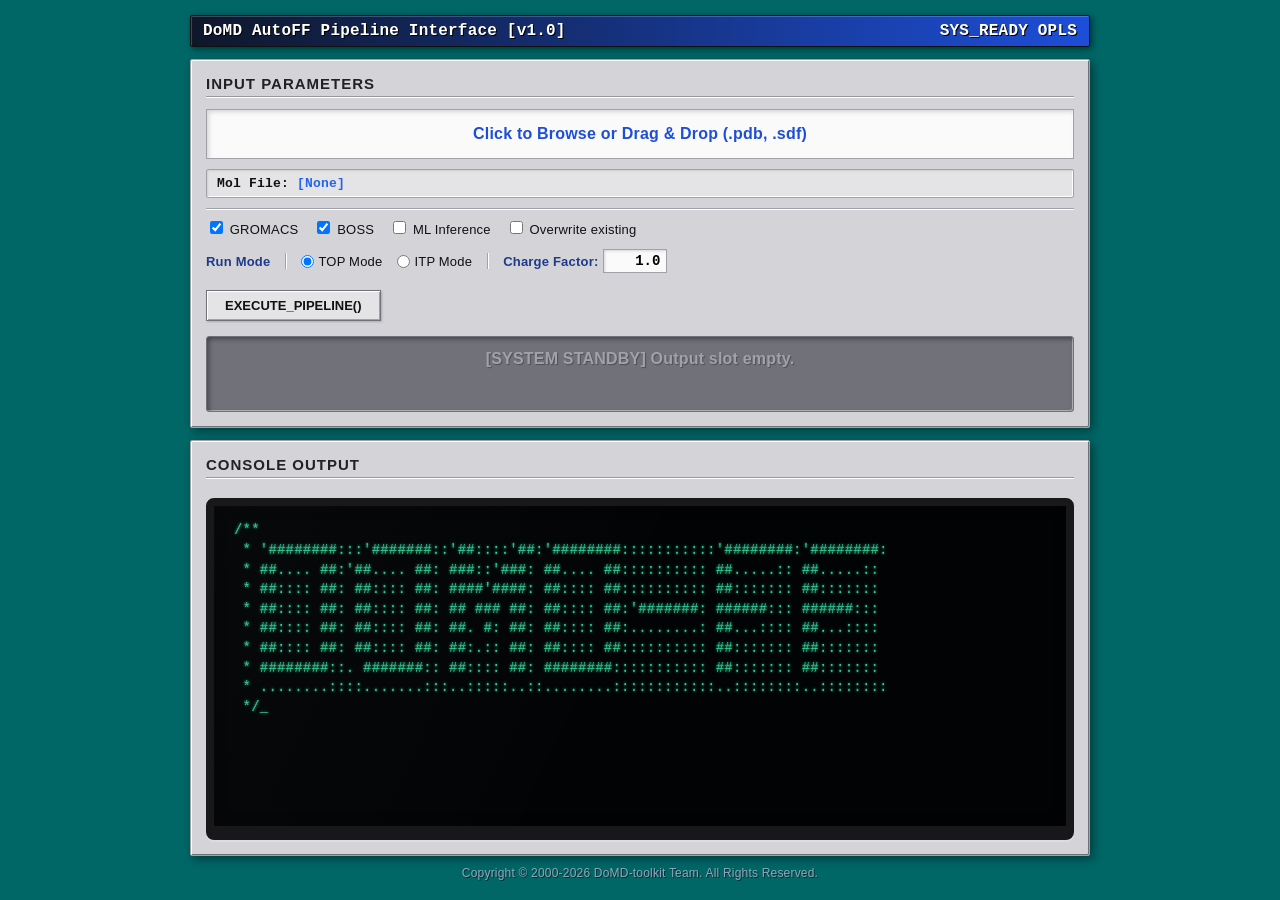
==== templates/index.html @ c4b103a0 "new ui, sgi style" ====
<!DOCTYPE html>
<html lang="en">
<head>
    <meta charset="UTF-8">
    <title>DoMD AutoFF Pipeline v1.0</title>
    <link rel="icon" href="/static/images/favicon.ico" type="image/x-icon">
    <link rel="shortcut icon" href="/static/images/favicon.ico" type="image/x-icon">
    <link rel="stylesheet" href="/static/css/style.css">
</head>
<body>

<div class="main-wrapper">
    <div class="top-bar">
        <span>DoMD AutoFF Pipeline Interface [v1.0]</span>
        <span>SYS_READY OPLS</span>
    </div>

    <div class="window">
        <h2>Input Parameters</h2>
        <div id="dropzone">Click to Browse or Drag & Drop (.pdb, .sdf)</div>
        <input accept=".pdb,.sdf" id="fileInput" multiple type="file">

        <div class="form-group file-status">
            <div>Mol File: <span id="molDisplay" style="color:#2563eb;">[None]</span></div>
        </div>

        <hr style="border: 0; border-top: 1px solid #a1a1aa; border-bottom: 1px solid #ffffff; margin: 8px 0;">

        <div class="form-group" style="display: flex; gap: 15px; flex-wrap: wrap;">
            <span><input checked id="useGMX" type="checkbox"> <label for="useGMX">GROMACS</label></span>
            <span><input checked id="useBOSS" type="checkbox"> <label for="useBOSS">BOSS</label></span>
            <span><input id="useML" type="checkbox"> <label for="useML">ML Inference</label></span>
            <span><input id="overwrite" type="checkbox"> <label for="overwrite">Overwrite existing</label></span>
        </div>

        <div class="form-group"
             style="display: flex; gap: 15px; margin-top: 12px; align-items: center; flex-wrap: wrap;">

            <span style="font-weight: bold; color: #1e3a8a;">Run Mode</span>
            <div style="width: 1px; height: 16px; background-color: #a1a1aa; box-shadow: 1px 0 0 #fff;"></div>

            <span style="display: flex; align-items: center; gap: 4px;">
                <input checked id="modeTop" name="run_mode" style="margin:0;" type="radio" value="top_mode">
                <label for="modeTop">TOP Mode</label>
            </span>
            <span style="display: flex; align-items: center; gap: 4px;">
                <input id="modeItp" name="run_mode" style="margin:0;" type="radio" value="itp_mode">
                <label for="modeItp">ITP Mode</label>
            </span>

            <div style="width: 1px; height: 16px; background-color: #a1a1aa; box-shadow: 1px 0 0 #fff;"></div>

            <span style="display: flex; align-items: center; gap: 5px;">
                <label for="chargeFactor" style="font-weight: bold; color: #1e3a8a;">Charge Factor:</label>
                <input class="retro-input" id="chargeFactor" inputmode="decimal" type="text" value="1.0">
            </span>
        </div>

        <button id="submitBtn" style="margin-top: 12px;">EXECUTE_PIPELINE()</button>

        <div id="result-area">
            <div class="result-row" id="resultMsg">[SYSTEM STANDBY] Output slot empty.</div>
            <div class="result-row">
                <a href="#" id="downloadLink" target="_blank">>> Download Results Archive (.zip) <<</a>
            </div>
        </div>
    </div>

    <div class="window" id="terminal-window">
        <h3>Console Output</h3>
        <div id="terminal-container">
            <pre id="terminal"><span style="color:#34d399;">/**
 * '########:::'#######::'##::::'##:'########:::::::::::'########:'########:
 * ##.... ##:'##.... ##: ###::'###: ##.... ##:::::::::: ##.....:: ##.....::
 * ##:::: ##: ##:::: ##: ####'####: ##:::: ##:::::::::: ##::::::: ##:::::::
 * ##:::: ##: ##:::: ##: ## ### ##: ##:::: ##:'#######: ######::: ######:::
 * ##:::: ##: ##:::: ##: ##. #: ##: ##:::: ##:........: ##...:::: ##...::::
 * ##:::: ##: ##:::: ##: ##:.:: ##: ##:::: ##:::::::::: ##::::::: ##:::::::
 * ########::. #######:: ##:::: ##: ########::::::::::: ##::::::: ##:::::::
 * ........::::.......:::..:::::..::........::::::::::::..::::::::..::::::::
 */</span><span id="cmdCursor" class="blink">_</span></pre>
        </div>
    </div>

    <div class="footer">
        Copyright &copy; 2000-2026 DoMD-toolkit Team. All Rights Reserved.<br>
    </div>
</div>

<div id="modalOverlay">
    <div class="retro-modal">
        <div class="modal-title">
            <span id="modalTitleText">System Alert</span>
            <button onclick="closeModal()" style="padding: 0 5px; font-size: 10px; margin-left: 10px; cursor: pointer; background: transparent; border: 1px solid rgba(255,255,255,0.5); color: white;">X</button>
        </div>
        <div class="modal-body">
            <p id="modalMsg" style="margin-top:0; font-weight: bold;"></p>
            <button onclick="closeModal()" style="margin-top: 15px;">Acknowledge (OK)</button>
        </div>
    </div>
</div>

<script src="/static/js/script.js"></script>
</body>
</html>
---- static/css/style.css ----
/* =========================================================
    现代复古美学 (Modern Retro / NeXTSTEP 风格) 底层
    ========================================================= */
body {
    background-color: #006666;
    color: #111;
    font-family: "Segoe UI", "San Francisco", Tahoma, Arial, sans-serif;
    margin: 0; padding: 15px; height: 100vh; box-sizing: border-box;
    display: flex; justify-content: center; overflow: hidden;
    letter-spacing: 0.2px;
}

.main-wrapper { width: 100%; max-width: 900px; display: flex; flex-direction: column; height: 100%; }

h1, h2, h3 {
    font-size: 15px; color: #222;
    border-bottom: 1px solid #999;
    padding-bottom: 4px; margin-top: 0;
    box-shadow: 0 1px 0 #fff;
    text-transform: uppercase; letter-spacing: 1px;
}

.window {
    background-color: #d4d4d8;
    border-radius: 2px;
    padding: 15px; margin-bottom: 12px; flex-shrink: 0;
    border: 1px solid #a1a1aa;
    box-shadow:
        inset 1px 1px 0px #ffffff,
        inset -1px -1px 0px #71717a,
        3px 3px 10px rgba(0,0,0,0.4);
}

.top-bar {
    background: linear-gradient(90deg, #0f172a, #1d4ed8);
    color: white; padding: 6px 12px;
    font-family: "Courier New", monospace; font-weight: bold; margin-bottom: 12px;
    display: flex; justify-content: space-between; flex-shrink: 0;
    border: 1px solid #111;
    box-shadow: inset 1px 1px 0 rgba(255,255,255,0.2), 2px 2px 6px rgba(0,0,0,0.5);
    border-radius: 2px; text-shadow: 1px 1px 0px #000;
}

/* =========================================================
    核心科技：高清清透玻璃 CRT 显像管
    ========================================================= */
#terminal-window { flex-grow: 1; display: flex; flex-direction: column; min-height: 0; margin-bottom: 5px; }

#terminal-container {
    background-color: #010305;
    flex-grow: 1; position: relative; margin-top: 5px;
    border-radius: 8px;
    border: 8px solid #18181b; border-bottom-width: 14px;
    box-shadow:
        inset 0 0 12px rgba(0,0,0,1),
        inset 0 0 2px rgba(255,255,255,0.1),
        0 2px 0 rgba(255,255,255,0.2);
    overflow: hidden;
}

#terminal-container::before {
    content: ""; position: absolute; top: 0; left: 0; right: 0; bottom: 0;
    background: repeating-linear-gradient(
        0deg,
        rgba(0, 0, 0, 0.15),
        rgba(0, 0, 0, 0.15) 1px,
        transparent 1px,
        transparent 2px
    );
    z-index: 10; pointer-events: none;
}

#terminal-container::after {
    content: ""; position: absolute; top: 0; left: 0; right: 0; bottom: 0;
    background: linear-gradient(
        115deg,
        rgba(255, 255, 255, 0.025) 0%,
        rgba(255, 255, 255, 0.005) 45%,
        transparent 45.1%,
        transparent 100%
    );
    z-index: 11; pointer-events: none;
}

#terminal {
    font-family: "JetBrains Mono", "Fira Code", "Consolas", "Courier New", monospace;
    font-size: 14px; padding: 15px 20px;
    position: absolute; top: 0; left: 0; right: 0; bottom: 0;
    box-sizing: border-box; overflow-y: auto; margin: 0; white-space: pre-wrap;
    line-height: 1.4;
    color: #34d399;
    text-shadow: 0 0 3px currentColor;
    z-index: 5;
    text-rendering: optimizeLegibility;
    -webkit-font-smoothing: subpixel-antialiased;
}

#terminal span {
    text-shadow: 0 0 3px currentColor;
}

@keyframes blink { 0%, 100% { opacity: 1; } 50% { opacity: 0; } }
.blink { animation: blink 1s step-end infinite; font-weight: bold; }

#terminal { scrollbar-width: thin; scrollbar-color: #3f3f46 #010305; }
#terminal::-webkit-scrollbar { width: 12px; }
#terminal::-webkit-scrollbar-track { background: #010305; border-left: 1px solid #18181b; }
#terminal::-webkit-scrollbar-thumb {
    background: #3f3f46; border: 1px solid #27272a; border-radius: 2px;
    box-shadow: inset 1px 1px 0 rgba(255,255,255,0.1);
}
#terminal::-webkit-scrollbar-thumb:hover { background: #52525b; }

/* =========================================================
    表单与交互组件优化
    ========================================================= */
#dropzone {
    background-color: #fafafa;
    border: 1px solid #a1a1aa;
    box-shadow: inset 2px 2px 4px rgba(0,0,0,0.15), inset -1px -1px 0 #fff;
    padding: 15px; text-align: center; cursor: pointer; margin-bottom: 10px;
    font-weight: bold; color: #1d4ed8; transition: all 0.2s ease;
}
#dropzone.dragover { background-color: #1e3a8a; color: #ffffff; border-color: #1e3a8a; }
#fileInput { display: none; }

.form-group { margin-bottom: 5px; font-size: 13px; font-weight: 500; }

.file-status {
    color: #111; font-family: "Courier New", Courier, monospace; font-weight: bold;
    background: #e4e4e7; padding: 6px 10px;
    border: 1px solid #a1a1aa;
    box-shadow: inset 1px 1px 2px rgba(0,0,0,0.1), inset -1px -1px 0 #fff;
    margin-bottom: 10px; border-radius: 2px;
}

button {
    display: inline-flex;
    align-items: center;
    justify-content: center;
    line-height: 1;
    background-color: #e4e4e7;
    border: 1px solid #71717a;
    box-shadow: inset 1px 1px 0 #ffffff, inset -1px -1px 0 #a1a1aa, 1px 1px 2px rgba(0,0,0,0.2);
    padding: 8px 18px;
    font-family: inherit; font-size: 13px; font-weight: bold;
    cursor: pointer; color: #111; transition: background-color 0.1s;
}
button:active {
    background-color: #d4d4d8;
    box-shadow: inset 2px 2px 4px rgba(0,0,0,0.2), inset -1px -1px 0 #ffffff;
    padding: 9px 17px 7px 19px;
}
button:disabled { color: #999; cursor: not-allowed; text-shadow: 1px 1px 0 #fff; }

.retro-input {
    background-color: #fafafa;
    border: 1px solid #a1a1aa;
    box-shadow: inset 1px 1px 3px rgba(0,0,0,0.15), inset -1px -1px 0 #fff;
    font-family: "Courier New", monospace; font-size: 14px; font-weight: bold;
    padding: 3px 6px; width: 50px; text-align: right; outline: none;
}
.retro-input:focus { background-color: #e0f2fe; border-color: #38bdf8; }

input[type="number"]::-webkit-outer-spin-button,
input[type="number"]::-webkit-inner-spin-button {
    -webkit-appearance: none !important; margin: 0 !important;
}
input[type="number"] { -moz-appearance: textfield !important; appearance: none !important; }

/* =========================================================
    结果状态插槽
    ========================================================= */
#result-area {
    border: 1px solid #71717a;
    box-shadow: inset 2px 2px 5px rgba(0,0,0,0.4), inset -1px -1px 0 rgba(255,255,255,0.5);
    background-color: #71717a; color: #a1a1aa;
    padding: 12px; margin-top: 15px; border-radius: 3px;
    font-family: "Segoe UI", Arial, sans-serif; font-weight: bold; text-align: center; box-sizing: border-box;
    transition: background-color 0.1s ease;
}

#result-area.status-success { background-color: #059669; color: #ffffff; box-shadow: inset 1px 1px 0 rgba(255,255,255,0.3), 0 0 5px rgba(5,150,105,0.5); }
#result-area.status-error { background-color: #dc2626; color: #ffffff; box-shadow: inset 1px 1px 0 rgba(255,255,255,0.3), 0 0 5px rgba(220,38,38,0.5); }
#result-area.status-partial { background-color: #d97706; color: #ffffff; box-shadow: inset 1px 1px 0 rgba(255,255,255,0.3), 0 0 5px rgba(217,119,6,0.5); }

.result-row { height: 20px; line-height: 20px; margin-bottom: 5px; text-shadow: 1px 1px 1px rgba(0,0,0,0.3); }
#downloadLink { visibility: hidden; text-decoration: underline; font-size: 15px; }
#downloadLink.active { visibility: visible; }

.status-success #downloadLink { color: #a7f3d0; }
.status-error #downloadLink { color: #fecaca; }
.status-partial #downloadLink { color: #fef08a; }

.footer {
    flex-shrink: 0; text-align: center; font-size: 12px;
    color: #94a3b8; padding: 5px 0; text-shadow: 1px 1px 0 rgba(0,0,0,0.5);
}

/* 现代弹窗重塑 */
#modalOverlay {
    display: none; position: fixed; top: 0; left: 0; width: 100%; height: 100%;
    background: rgba(0, 50, 50, 0.6); backdrop-filter: blur(2px);
    z-index: 999; justify-content: center; align-items: center;
}
.retro-modal {
    width: 360px; background-color: #d4d4d8;
    border: 1px solid #71717a; border-radius: 3px;
    padding: 3px; box-shadow: 0 10px 25px rgba(0,0,0,0.5);
}
.modal-title {
    background: linear-gradient(90deg, #0f172a, #1d4ed8);
    color: white; padding: 5px 8px; font-weight: bold;
    display: flex; justify-content: space-between; font-size: 13px;
    border-radius: 2px; text-shadow: 1px 1px 0 #000;
}
.modal-body {
    padding: 20px; text-align: center; background-color: #d4d4d8;
    margin: 5px; font-size: 14px; color: #111; font-weight: 500;
}
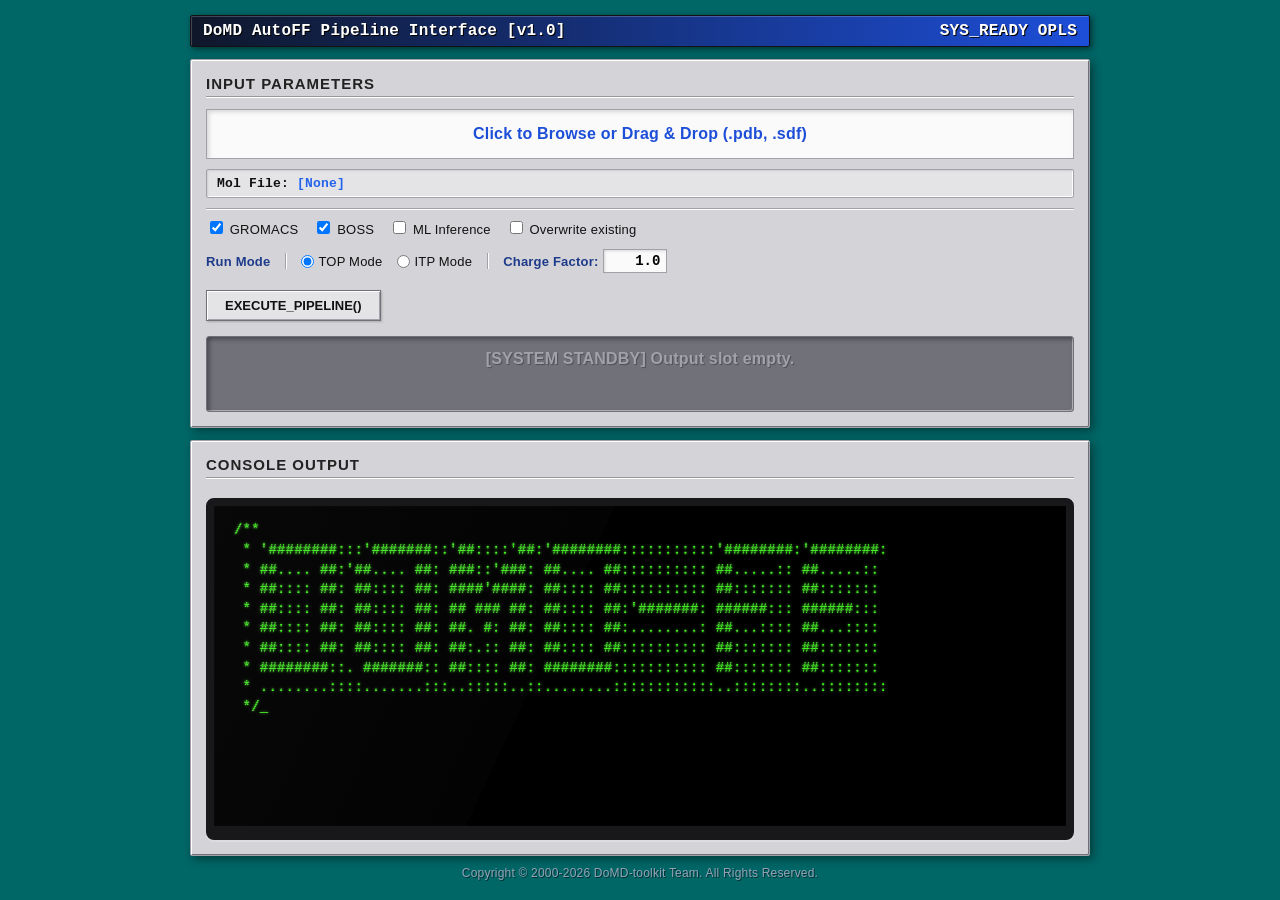
==== commit a18377ee: "UPDATE UI" ====
--- a/templates/index.html
+++ b/templates/index.html
@@ -69,7 +69,7 @@
     <div class="window" id="terminal-window">
         <h3>Console Output</h3>
         <div id="terminal-container">
-            <pre id="terminal"><span style="color:#34d399;">/**
+            <pre id="terminal"><span style="color: #39ff14;">/**
  * '########:::'#######::'##::::'##:'########:::::::::::'########:'########:
  * ##.... ##:'##.... ##: ###::'###: ##.... ##:::::::::: ##.....:: ##.....::
  * ##:::: ##: ##:::: ##: ####'####: ##:::: ##:::::::::: ##::::::: ##:::::::
--- a/static/css/style.css
+++ b/static/css/style.css
@@ -1,6 +1,3 @@
-/* =========================================================
-    现代复古美学 (Modern Retro / NeXTSTEP 风格) 底层
-    ========================================================= */
 body {
     background-color: #006666;
     color: #111;
@@ -41,13 +38,11 @@
     border-radius: 2px; text-shadow: 1px 1px 0px #000;
 }
 
-/* =========================================================
-    核心科技：高清清透玻璃 CRT 显像管
-    ========================================================= */
+
 #terminal-window { flex-grow: 1; display: flex; flex-direction: column; min-height: 0; margin-bottom: 5px; }
 
 #terminal-container {
-    background-color: #010305;
+    background-color: #000000; /* 绝对纯黑，拒绝发灰 */
     flex-grow: 1; position: relative; margin-top: 5px;
     border-radius: 8px;
     border: 8px solid #18181b; border-bottom-width: 14px;
@@ -62,8 +57,8 @@
     content: ""; position: absolute; top: 0; left: 0; right: 0; bottom: 0;
     background: repeating-linear-gradient(
         0deg,
-        rgba(0, 0, 0, 0.15),
-        rgba(0, 0, 0, 0.15) 1px,
+        rgba(0, 0, 0, 0.25),
+        rgba(0, 0, 0, 0.25) 1px,
         transparent 1px,
         transparent 2px
     );
@@ -74,9 +69,9 @@
     content: ""; position: absolute; top: 0; left: 0; right: 0; bottom: 0;
     background: linear-gradient(
         115deg,
-        rgba(255, 255, 255, 0.025) 0%,
-        rgba(255, 255, 255, 0.005) 45%,
-        transparent 45.1%,
+        rgba(255, 255, 255, 0.03) 0%,
+        rgba(255, 255, 255, 0.01) 40%,
+        transparent 40.1%,
         transparent 100%
     );
     z-index: 11; pointer-events: none;
@@ -88,32 +83,30 @@
     position: absolute; top: 0; left: 0; right: 0; bottom: 0;
     box-sizing: border-box; overflow-y: auto; margin: 0; white-space: pre-wrap;
     line-height: 1.4;
-    color: #34d399;
-    text-shadow: 0 0 3px currentColor;
+    color: #39ff14;
+
+    text-shadow: 0 0 1px rgba(255,255,255,0.5), 0 0 3px currentColor;
     z-index: 5;
     text-rendering: optimizeLegibility;
     -webkit-font-smoothing: subpixel-antialiased;
 }
 
 #terminal span {
-    text-shadow: 0 0 3px currentColor;
+    text-shadow: 0 0 1px rgba(255,255,255,0.5), 0 0 3px currentColor;
 }
 
 @keyframes blink { 0%, 100% { opacity: 1; } 50% { opacity: 0; } }
 .blink { animation: blink 1s step-end infinite; font-weight: bold; }
 
-#terminal { scrollbar-width: thin; scrollbar-color: #3f3f46 #010305; }
+#terminal { scrollbar-width: thin; scrollbar-color: #3f3f46 #000000; }
 #terminal::-webkit-scrollbar { width: 12px; }
-#terminal::-webkit-scrollbar-track { background: #010305; border-left: 1px solid #18181b; }
+#terminal::-webkit-scrollbar-track { background: #000000; border-left: 1px solid #18181b; }
 #terminal::-webkit-scrollbar-thumb {
     background: #3f3f46; border: 1px solid #27272a; border-radius: 2px;
     box-shadow: inset 1px 1px 0 rgba(255,255,255,0.1);
 }
 #terminal::-webkit-scrollbar-thumb:hover { background: #52525b; }
 
-/* =========================================================
-    表单与交互组件优化
-    ========================================================= */
 #dropzone {
     background-color: #fafafa;
     border: 1px solid #a1a1aa;
@@ -168,9 +161,6 @@
 }
 input[type="number"] { -moz-appearance: textfield !important; appearance: none !important; }
 
-/* =========================================================
-    结果状态插槽
-    ========================================================= */
 #result-area {
     border: 1px solid #71717a;
     box-shadow: inset 2px 2px 5px rgba(0,0,0,0.4), inset -1px -1px 0 rgba(255,255,255,0.5);
@@ -197,10 +187,9 @@
     color: #94a3b8; padding: 5px 0; text-shadow: 1px 1px 0 rgba(0,0,0,0.5);
 }
 
-/* 现代弹窗重塑 */
 #modalOverlay {
     display: none; position: fixed; top: 0; left: 0; width: 100%; height: 100%;
-    background: rgba(0, 50, 50, 0.6); backdrop-filter: blur(2px);
+    background: rgba(15, 23, 42, 0.7); backdrop-filter: blur(4px);
     z-index: 999; justify-content: center; align-items: center;
 }
 .retro-modal {
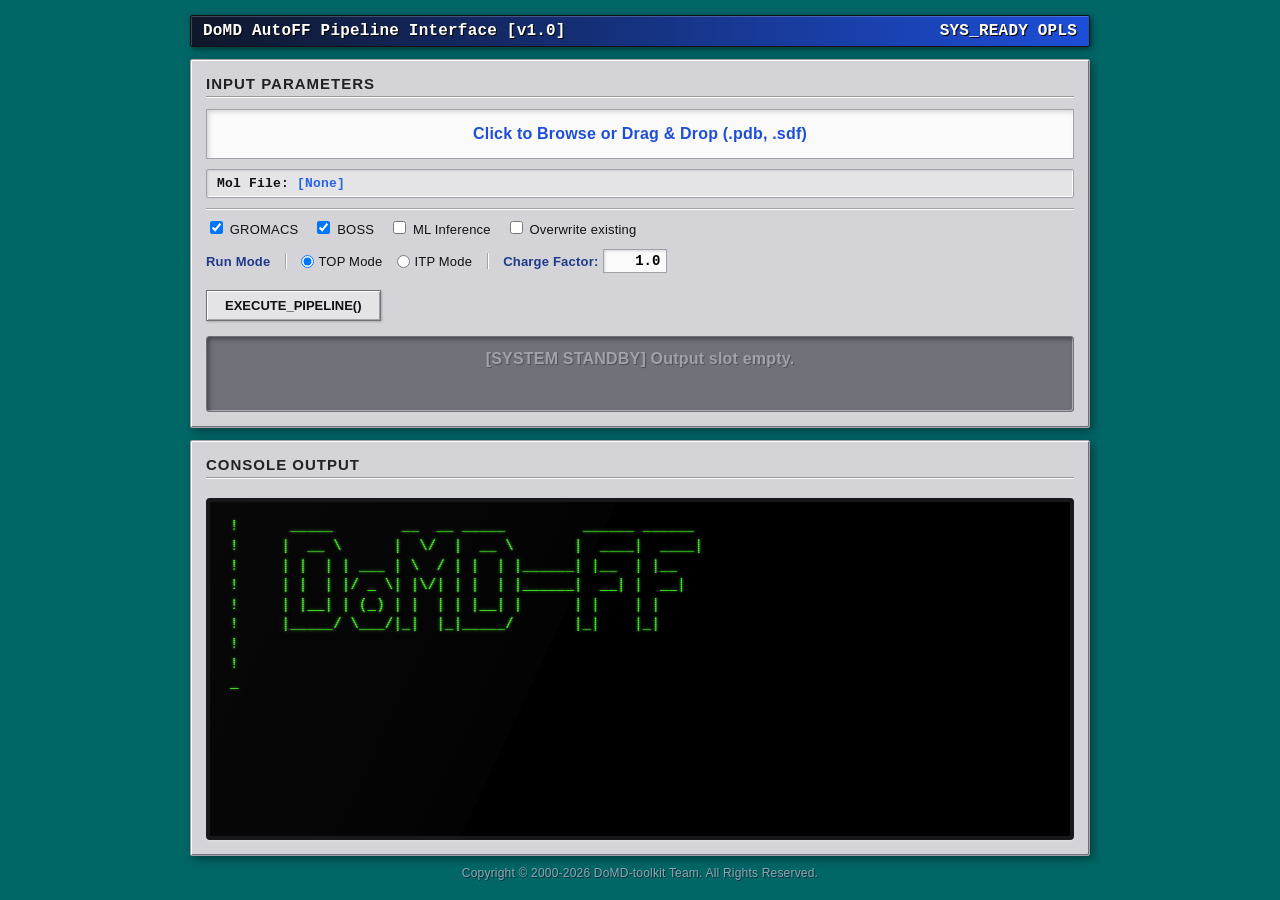
==== commit c60ca600: "Update ui" ====
--- a/templates/index.html
+++ b/templates/index.html
@@ -69,16 +69,15 @@
     <div class="window" id="terminal-window">
         <h3>Console Output</h3>
         <div id="terminal-container">
-            <pre id="terminal"><span style="color: #39ff14;">/**
- * '########:::'#######::'##::::'##:'########:::::::::::'########:'########:
- * ##.... ##:'##.... ##: ###::'###: ##.... ##:::::::::: ##.....:: ##.....::
- * ##:::: ##: ##:::: ##: ####'####: ##:::: ##:::::::::: ##::::::: ##:::::::
- * ##:::: ##: ##:::: ##: ## ### ##: ##:::: ##:'#######: ######::: ######:::
- * ##:::: ##: ##:::: ##: ##. #: ##: ##:::: ##:........: ##...:::: ##...::::
- * ##:::: ##: ##:::: ##: ##:.:: ##: ##:::: ##:::::::::: ##::::::: ##:::::::
- * ########::. #######:: ##:::: ##: ########::::::::::: ##::::::: ##:::::::
- * ........::::.......:::..:::::..::........::::::::::::..::::::::..::::::::
- */</span><span id="cmdCursor" class="blink">_</span></pre>
+            <pre id="terminal"><span style="color: #39ff14;">!      _____        __  __ _____         ______ ______
+!     |  __ \      |  \/  |  __ \       |  ____|  ____|
+!     | |  | | ___ | \  / | |  | |______| |__  | |__
+!     | |  | |/ _ \| |\/| | |  | |______|  __| |  __|
+!     | |__| | (_) | |  | | |__| |      | |    | |
+!     |_____/ \___/|_|  |_|_____/       |_|    |_|
+!
+!</span>
+<span id="cmdCursor" class="blink">_</span></pre>
         </div>
     </div>
 
--- a/static/css/style.css
+++ b/static/css/style.css
@@ -44,8 +44,8 @@
 #terminal-container {
     background-color: #000000; /* 绝对纯黑，拒绝发灰 */
     flex-grow: 1; position: relative; margin-top: 5px;
-    border-radius: 8px;
-    border: 8px solid #18181b; border-bottom-width: 14px;
+    border-radius: 4px;
+    border: 4px solid #18181b; border-bottom-width: 4px;
     box-shadow:
         inset 0 0 12px rgba(0,0,0,1),
         inset 0 0 2px rgba(255,255,255,0.1),
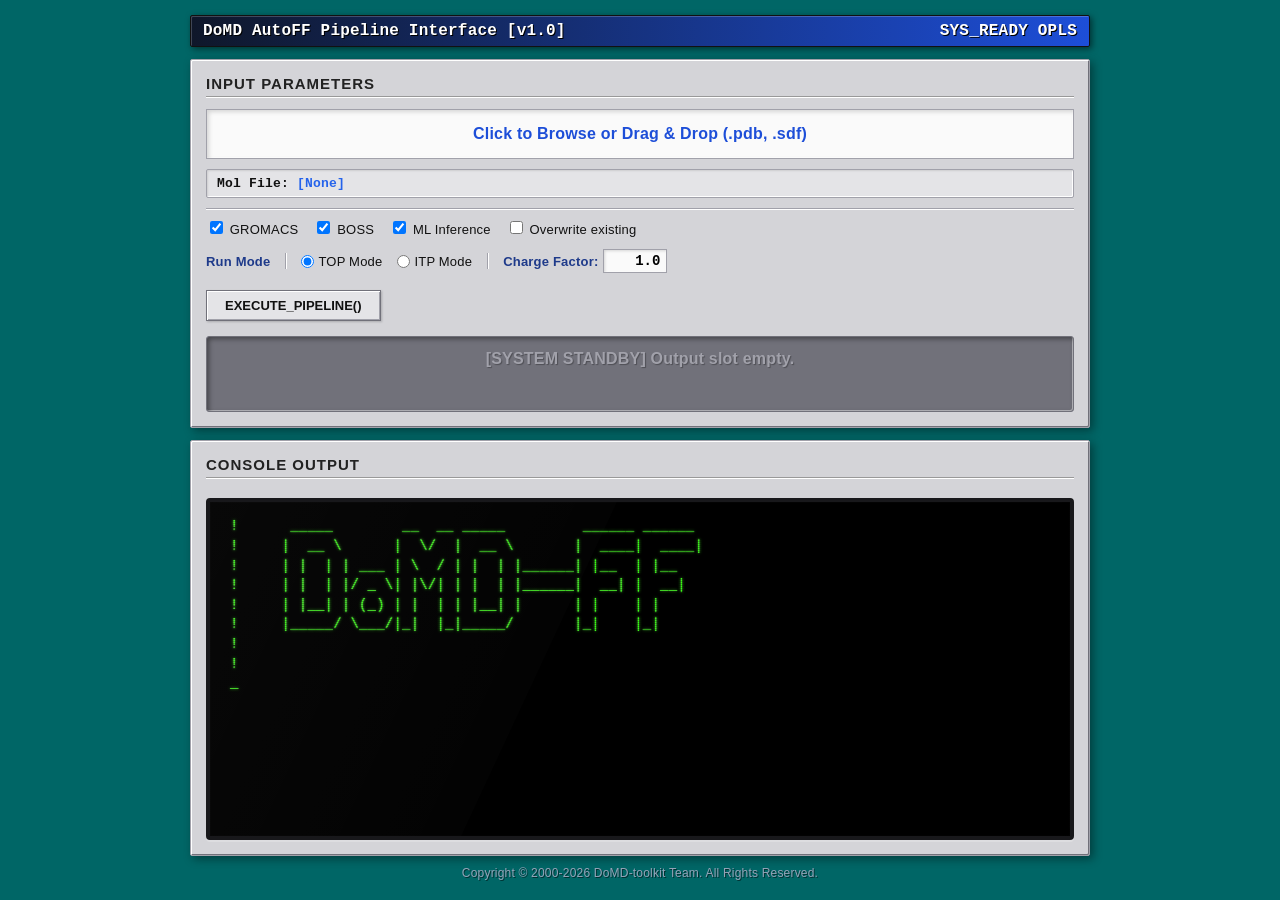
==== commit 367fec0e: "Optimize logs feat: add resumable task log streaming  Store task logs in a bounded per-task buffer w" ====
--- a/templates/index.html
+++ b/templates/index.html
@@ -29,7 +29,7 @@
         <div class="form-group" style="display: flex; gap: 15px; flex-wrap: wrap;">
             <span><input checked id="useGMX" type="checkbox"> <label for="useGMX">GROMACS</label></span>
             <span><input checked id="useBOSS" type="checkbox"> <label for="useBOSS">BOSS</label></span>
-            <span><input id="useML" type="checkbox"> <label for="useML">ML Inference</label></span>
+            <span><input checked id="useML" type="checkbox"> <label for="useML">ML Inference</label></span>
             <span><input id="overwrite" type="checkbox"> <label for="overwrite">Overwrite existing</label></span>
         </div>
 
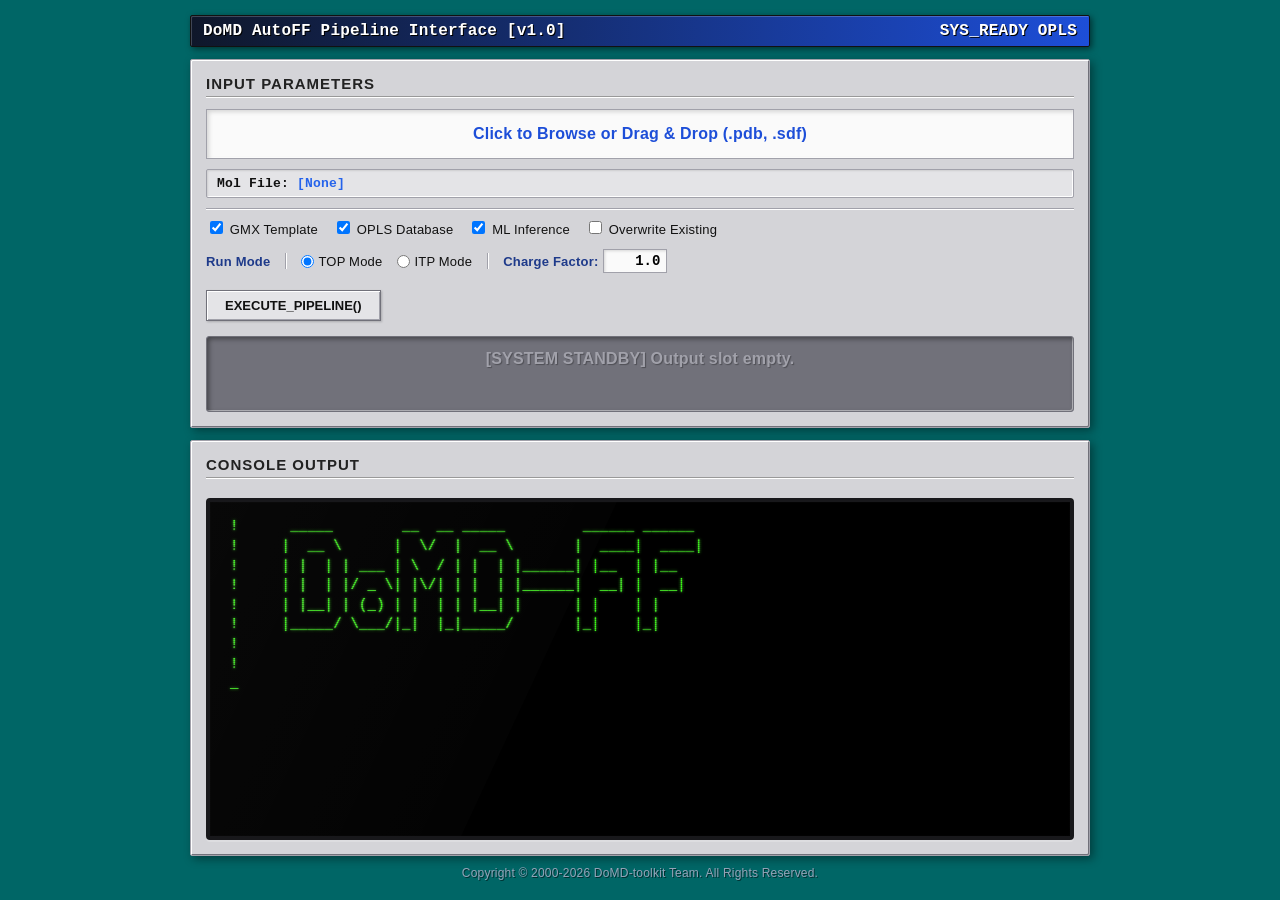
==== commit a2778863: "Update index.html" ====
--- a/templates/index.html
+++ b/templates/index.html
@@ -27,10 +27,10 @@
         <hr style="border: 0; border-top: 1px solid #a1a1aa; border-bottom: 1px solid #ffffff; margin: 8px 0;">
 
         <div class="form-group" style="display: flex; gap: 15px; flex-wrap: wrap;">
-            <span><input checked id="useGMX" type="checkbox"> <label for="useGMX">GROMACS</label></span>
-            <span><input checked id="useBOSS" type="checkbox"> <label for="useBOSS">BOSS</label></span>
+            <span><input checked id="useGMX" type="checkbox"> <label for="useGMX">GMX Template</label></span>
+            <span><input checked id="useBOSS" type="checkbox"> <label for="useBOSS">OPLS Database</label></span>
             <span><input checked id="useML" type="checkbox"> <label for="useML">ML Inference</label></span>
-            <span><input id="overwrite" type="checkbox"> <label for="overwrite">Overwrite existing</label></span>
+            <span><input id="overwrite" type="checkbox"> <label for="overwrite">Overwrite Existing</label></span>
         </div>
 
         <div class="form-group"
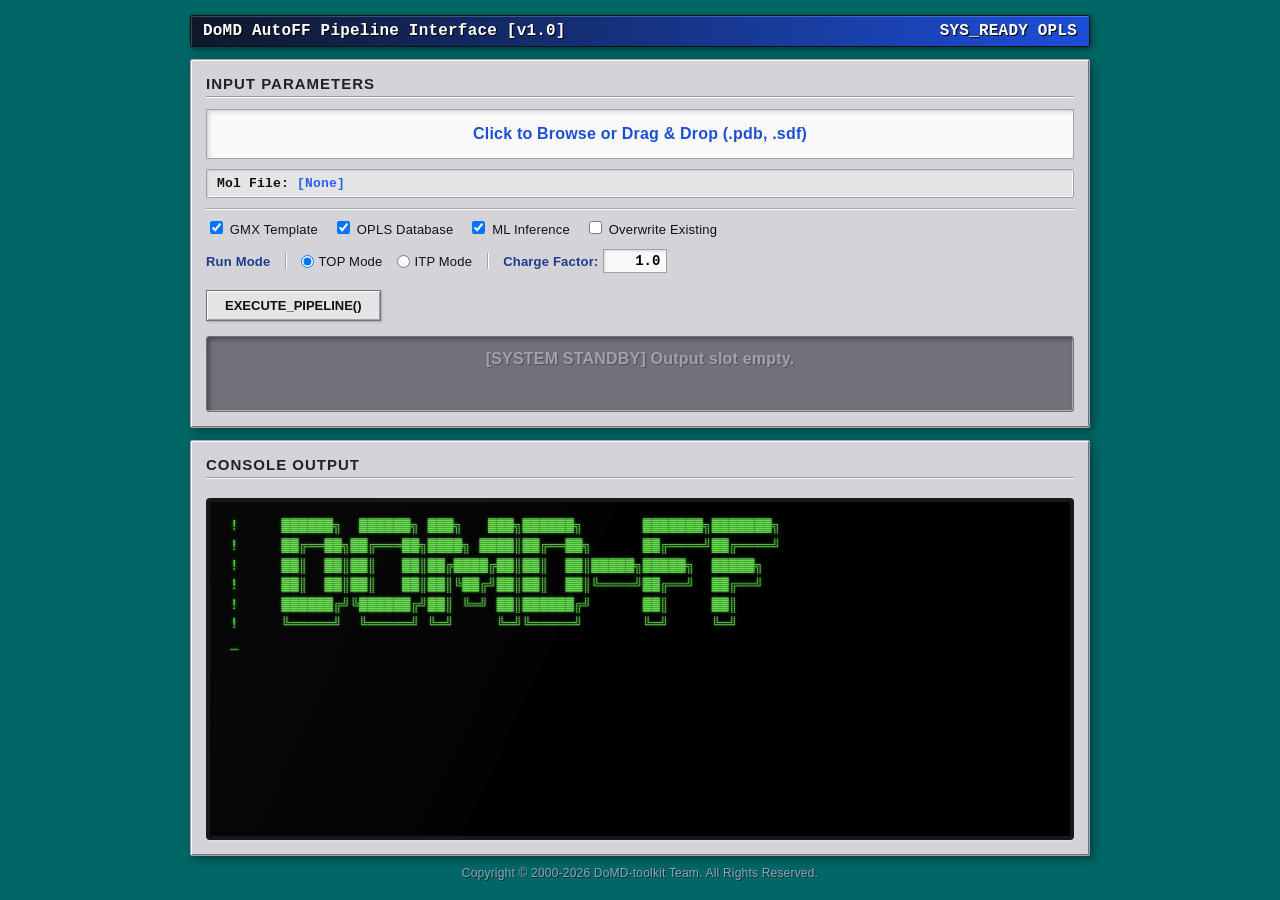
==== commit 84926b06: "Add banners" ====
--- a/templates/index.html
+++ b/templates/index.html
@@ -69,36 +69,148 @@
     <div class="window" id="terminal-window">
         <h3>Console Output</h3>
         <div id="terminal-container">
-            <pre id="terminal"><span style="color: #39ff14;">!      _____        __  __ _____         ______ ______
+            <pre id="terminal"><span id="cmdCursor" class="blink">_</span></pre>
+        </div>
+    </div>
+
+    <div class="footer">
+        Copyright &copy; 2000-2026 DoMD-toolkit Team. All Rights Reserved.<br>
+    </div>
+</div>
+
+<div id="modalOverlay">
+    <div class="retro-modal">
+        <div class="modal-title">
+            <span id="modalTitleText">System Alert</span>
+            <button onclick="closeModal()" style="padding: 0 5px; font-size: 10px; margin-left: 10px; cursor: pointer; background: transparent; border: 1px solid rgba(255,255,255,0.5); color: white;">X</button>
+        </div>
+        <div class="modal-body">
+            <p id="modalMsg" style="margin-top:0; font-weight: bold;"></p>
+            <button onclick="closeModal()" style="margin-top: 15px;">Acknowledge (OK)</button>
+        </div>
+    </div>
+</div>
+
+<template class="banner-template" data-group="default">
+<span style="color: #39ff14;">!      _____        __  __ _____         ______ ______
 !     |  __ \      |  \/  |  __ \       |  ____|  ____|
 !     | |  | | ___ | \  / | |  | |______| |__  | |__
 !     | |  | |/ _ \| |\/| | |  | |______|  __| |  __|
 !     | |__| | (_) | |  | | |__| |      | |    | |
 !     |_____/ \___/|_|  |_|_____/       |_|    |_|
-!
 !</span>
-<span id="cmdCursor" class="blink">_</span></pre>
-        </div>
-    </div>
-
-    <div class="footer">
-        Copyright &copy; 2000-2026 DoMD-toolkit Team. All Rights Reserved.<br>
-    </div>
-</div>
-
-<div id="modalOverlay">
-    <div class="retro-modal">
-        <div class="modal-title">
-            <span id="modalTitleText">System Alert</span>
-            <button onclick="closeModal()" style="padding: 0 5px; font-size: 10px; margin-left: 10px; cursor: pointer; background: transparent; border: 1px solid rgba(255,255,255,0.5); color: white;">X</button>
-        </div>
-        <div class="modal-body">
-            <p id="modalMsg" style="margin-top:0; font-weight: bold;"></p>
-            <button onclick="closeModal()" style="margin-top: 15px;">Acknowledge (OK)</button>
-        </div>
-    </div>
-</div>
-
+</template>
+
+<template class="banner-template" data-group="default">
+<span style="color: rgba(57, 255, 20, 0.5);"><span style="color: rgba(57, 255, 20, 1.0);">!</span>     ██████╗  ██████╗ ███╗   ███╗██████╗       ███████╗███████╗
+<span style="color: rgba(57, 255, 20, 1.0);">!</span>     ██╔══██╗██╔═══██╗████╗ ████║██╔══██╗      ██╔════╝██╔════╝
+<span style="color: rgba(57, 255, 20, 1.0);">!</span>     ██║  ██║██║   ██║██╔████╔██║██║  ██║█████╗█████╗  █████╗
+<span style="color: rgba(57, 255, 20, 1.0);">!</span>     ██║  ██║██║   ██║██║╚██╔╝██║██║  ██║╚════╝██╔══╝  ██╔══╝
+<span style="color: rgba(57, 255, 20, 1.0);">!</span>     ██████╔╝╚██████╔╝██║ ╚═╝ ██║██████╔╝      ██║     ██║
+<span style="color: rgba(57, 255, 20, 1.0);">!</span>     ╚═════╝  ╚═════╝ ╚═╝     ╚═╝╚═════╝       ╚═╝     ╚═╝</span>
+</template>
+
+<template class="banner-template" data-group="default">
+    <span style="color: #39ff14;">!    O~~~~~              O~~       O~~O~~~~~          O~~~~~~~~O~~~~~~~~
+!    O~~   O~~           O~ O~~   O~~~O~~   O~~       O~~      O~~
+!    O~~    O~~   O~~    O~~ O~~ O O~~O~~    O~~      O~~      O~~
+!    O~~    O~~ O~~  O~~ O~~  O~~  O~~O~~    O~~O~~~~~O~~~~~~  O~~~~~~
+!    O~~    O~~O~~    O~~O~~   O~  O~~O~~    O~~      O~~      O~~
+!    O~~   O~~  O~~  O~~ O~~       O~~O~~   O~~       O~~      O~~
+!    O~~~~~       O~~    O~~       O~~O~~~~~          O~~      O~~</span>
+</template>
+
+<template class="banner-template" data-group="default">
+    <span style="color: #39ff14;">!    DDD      M   M DDD      FFFF FFFF
+!    D  D     MM MM D  D     F    F
+!    D  D ooo M M M D  D --- FFF  FFF
+!    D  D o o M   M D  D     F    F
+!    DDD  ooo M   M DDD      F    F    </span>
+</template>
+
+<template class="banner-template" data-group="default">
+    <span style="color: #39ff14;">!     /$$$$$$$            /$$      /$$ /$$$$$$$          /$$$$$$$$ /$$$$$$$$
+!    | $$__  $$          | $$$    /$$$| $$__  $$        | $$_____/| $$_____/
+!    | $$  \ $$  /$$$$$$ | $$$$  /$$$$| $$  \ $$        | $$      | $$
+!    | $$  | $$ /$$__  $$| $$ $$/$$ $$| $$  | $$ /$$$$$$| $$$$$   | $$$$$
+!    | $$  | $$| $$  \ $$| $$  $$$| $$| $$  | $$|______/| $$__/   | $$__/
+!    | $$  | $$| $$  | $$| $$\  $ | $$| $$  | $$        | $$      | $$
+!    | $$$$$$$/|  $$$$$$/| $$ \/  | $$| $$$$$$$/        | $$      | $$
+!    |_______/  \______/ |__/     |__/|_______/         |__/      |__/
+!</span>
+</template>
+
+<template class="banner-template" data-group="halloween">
+    <span style="color: rgba(57, 255, 20, 0.5);"><span style="color: rgba(57, 255, 20, 1.0);">!</span>     ▓█████▄  ▒█████   ███▄ ▄███▓▓█████▄   █████▒  █████▒
+<span style="color: rgba(57, 255, 20, 1.0);">!</span>     ▒██▀ ██▌▒██▒  ██▒▓██▒▀█▀ ██▒▒██▀ ██▌▓██   ▒ ▓██   ▒
+<span style="color: rgba(57, 255, 20, 1.0);">!</span>     ░██   █▌▒██░  ██▒▓██    ▓██░░██   █▌▒████ ░ ▒████ ░
+<span style="color: rgba(57, 255, 20, 1.0);">!</span>     ░▓█▄   ▌▒██   ██░▒██    ▒██ ░▓█▄   ▌░▓█▒  ░ ░▓█▒  ░
+<span style="color: rgba(57, 255, 20, 1.0);">!</span>     ░▒████▓ ░ ████▓▒░▒██▒   ░██▒░▒████▓ ░▒█░    ░▒█░
+<span style="color: rgba(57, 255, 20, 1.0);">!</span>      ▒▒▓  ▒ ░ ▒░▒░▒░ ░ ▒░   ░  ░ ▒▒▓  ▒  ▒ ░     ▒ ░
+<span style="color: rgba(57, 255, 20, 1.0);">!</span>      ░ ▒  ▒   ░ ▒ ▒░ ░  ░      ░ ░ ▒  ▒  ░       ░
+<span style="color: rgba(57, 255, 20, 1.0);">!</span>      ░ ░  ░ ░ ░ ░ ▒  ░      ░    ░ ░  ░  ░ ░     ░ ░
+<span style="color: rgba(57, 255, 20, 1.0);">!</span>        ░        ░ ░         ░      ░
+<span style="color: rgba(57, 255, 20, 1.0);">!</span>      ░                           ░                      </span>
+</template>
+
+<template class="banner-template" data-group="halloween">
+    <span style="color: rgba(57, 255, 20, 1);">!     _ .-') _               _   .-')    _ .-') _
+!    ( (  OO) )             ( '.( OO )_ ( (  OO) )
+!     \     .'_  .-'),-----. ,--.   ,--.)\     .'_             ,------.   ,------.
+!     ,`'--..._)( OO'  .-.  '|   `.'   | ,`'--..._)   .-')  ('-| _.---'('-| _.---'
+!     |  |  \  '/   |  | |  ||         | |  |  \  ' _(  OO) (OO|(_\    (OO|(_\
+!     |  |   ' |\_) |  |\|  ||  |'.'|  | |  |   ' |(,------./  |  '--. /  |  '--.
+!     |  |   / :  \ |  | |  ||  |   |  | |  |   / : '------'\_)|  .--' \_)|  .--'
+!     |  '--'  /   `'  '-'  '|  |   |  | |  '--'  /           \|  |_)    \|  |_)
+!     `-------'      `-----' `--'   `--' `-------'             `--'       `--'     </span>
+</template>
+
+<script>
+    document.addEventListener('DOMContentLoaded', () => {
+        const allBanners = Array.from(document.querySelectorAll('.banner-template'));
+        if (allBanners.length === 0) return;
+
+        const now = new Date();
+        // const now = new Date("2026-10-31");
+        const month = now.getMonth() + 1;
+        const day = now.getDate();
+
+        let activeGroup = 'default';
+
+        if (month === 10 && day >= 25 && day <= 31) {
+            activeGroup = 'halloween';
+        } else if (month === 12 && day >= 20 && day <= 26) {
+            activeGroup = 'christmas';
+        } else if (month === 1 && day >= 1 && day <= 3) {
+            activeGroup = 'newyear';
+        }
+
+        let pool = allBanners.filter(b => b.getAttribute('data-group') === activeGroup);
+
+        if (pool.length === 0) {
+            pool = allBanners.filter(b => {
+                const g = b.getAttribute('data-group');
+                return g === 'default' || !g; // 没写属性的也算 default
+            });
+            if (pool.length === 0) pool = allBanners;
+        }
+
+        const randomIndex = Math.floor(Math.random() * pool.length);
+        const randomBannerHTML = pool[randomIndex].innerHTML.trim();
+
+        const terminal = document.getElementById('terminal');
+        const cursor = document.getElementById('cmdCursor');
+
+        const tempContainer = document.createElement('div');
+        tempContainer.innerHTML = randomBannerHTML;
+
+        while (tempContainer.firstChild) {
+            terminal.insertBefore(tempContainer.firstChild, cursor);
+        }
+
+        terminal.insertBefore(document.createTextNode('\n'), cursor);
+    });
+</script>
 <script src="/static/js/script.js"></script>
 </body>
 </html>
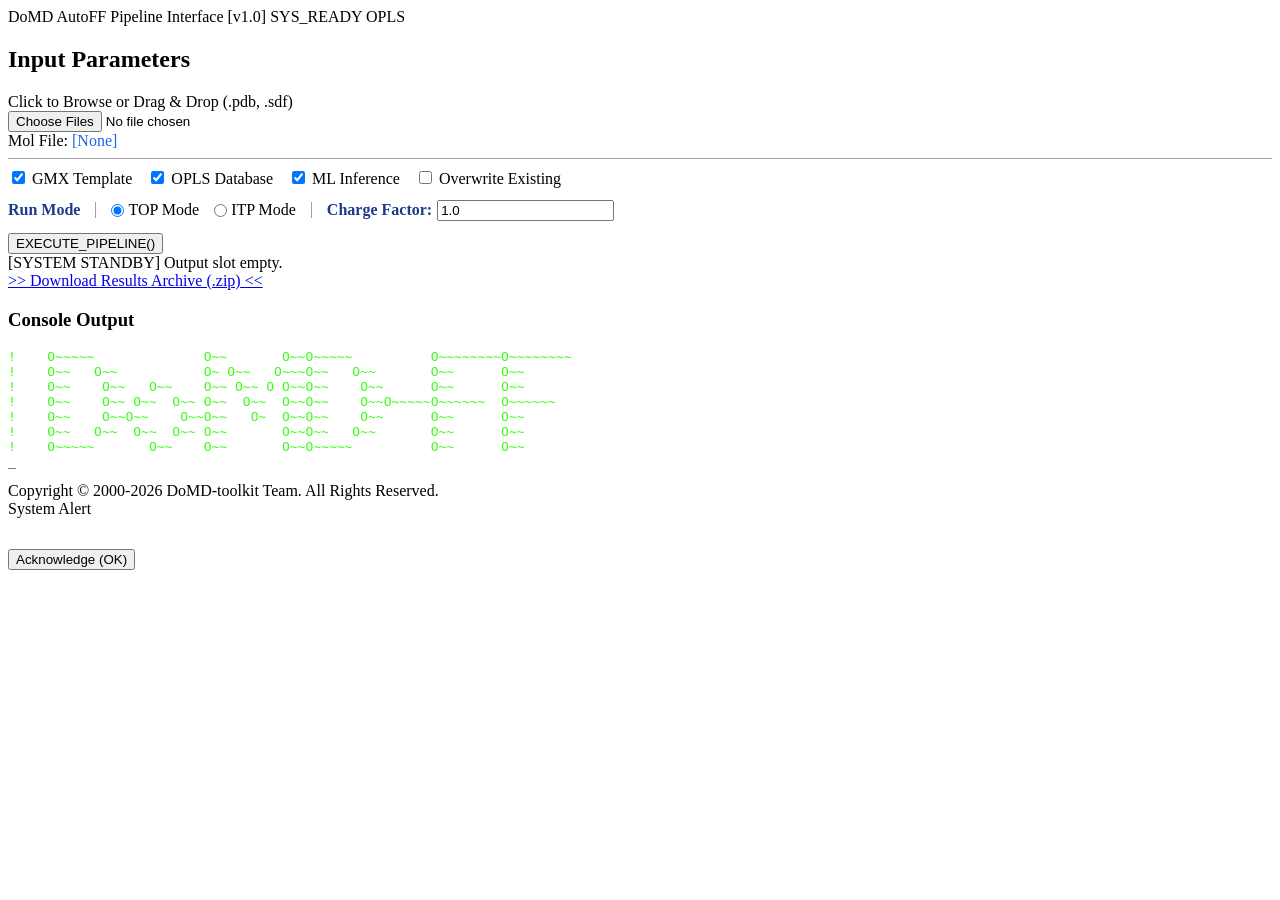
==== commit 55446821: "Update index.html" ====
--- a/templates/index.html
+++ b/templates/index.html
@@ -3,9 +3,9 @@
 <head>
     <meta charset="UTF-8">
     <title>DoMD AutoFF Pipeline v1.0</title>
-    <link rel="icon" href="/static/images/favicon.ico" type="image/x-icon">
-    <link rel="shortcut icon" href="/static/images/favicon.ico" type="image/x-icon">
-    <link rel="stylesheet" href="/static/css/style.css">
+    <link rel="icon" href="./static/images/favicon.ico" type="image/x-icon">
+    <link rel="shortcut icon" href="./static/images/favicon.ico" type="image/x-icon">
+    <link rel="stylesheet" href="./static/css/style.css">
 </head>
 <body>
 
@@ -211,6 +211,6 @@
         terminal.insertBefore(document.createTextNode('\n'), cursor);
     });
 </script>
-<script src="/static/js/script.js"></script>
+<script src="./static/js/script.js"></script>
 </body>
 </html>
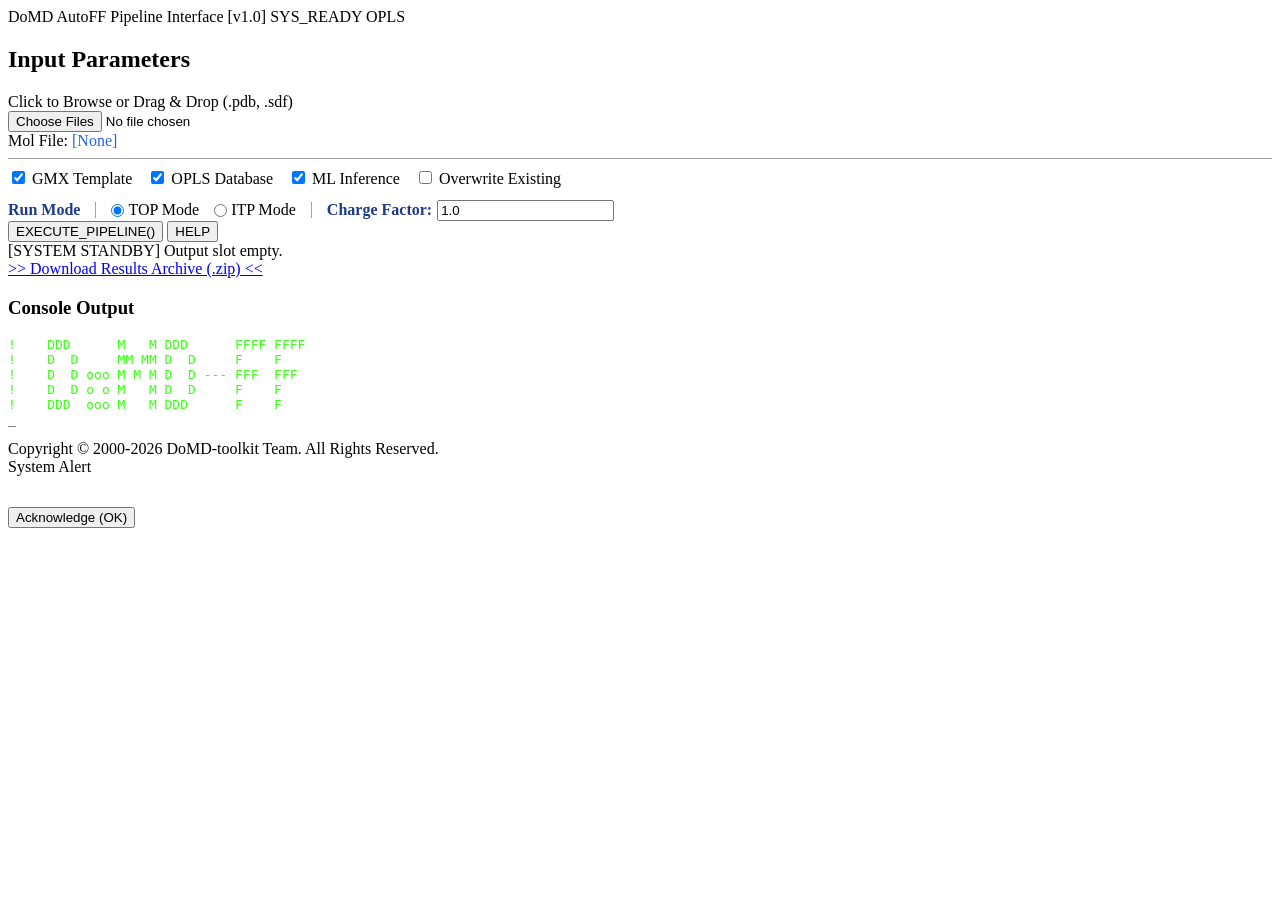
==== commit 08351c2c: "ADD HELP DOC ON UI" ====
--- a/templates/index.html
+++ b/templates/index.html
@@ -56,7 +56,10 @@
             </span>
         </div>
 
-        <button id="submitBtn" style="margin-top: 12px;">EXECUTE_PIPELINE()</button>
+        <div class="action-row">
+            <button id="submitBtn" type="button">EXECUTE_PIPELINE()</button>
+            <button id="helpBtn" type="button">HELP</button>
+        </div>
 
         <div id="result-area">
             <div class="result-row" id="resultMsg">[SYSTEM STANDBY] Output slot empty.</div>
@@ -91,7 +94,45 @@
     </div>
 </div>
 
-<template class="banner-template" data-group="default">
+<template class="terminal-help-template" data-role="help" data-topic="main">
+<span></span>
+<span style="color:#39ff14;">
+ ================================================================
+                 DOMD AUTOFF QUICK HELP
+ ================================================================
+
+  INPUT
+    Provide one molecular structure file in .pdb or .sdf format.
+
+  RUN MODE
+    TOP Mode : build a complete GROMACS topology for one molecular system.
+    ITP Mode : parameterize molecular fragments and package ITP outputs.
+
+  OPTIONS
+    GMX Template        Use available GROMACS-style template information.
+    OPLS Database       Search the local OPLS parameter database.
+    ML Inference        Enable ML-based parameter inference when available.
+    Overwrite Existing  Allow regeneration of existing intermediate files.
+
+  CHARGE FACTOR
+    Scaling factor applied during charge assignment. The default value is 1.0.
+
+  OUTPUT
+    The result archive contains generated topology files and debug logs.
+    If the job fails, download the archive and inspect debug_error.log.
+
+  RECOVERY
+    The browser saves the active task id and log cursor locally.
+    If the page is refreshed or the connection drops, live logs resume from
+    the last received log sequence when the task is still retained.
+
+ ================================================================
+</span>
+<span style="color:#FFBF00;">For more information, please goto </span><a href="//github.com/DoMD-toolkit/DoMD-FF" target="_blank" style="text-decoration: none;"><span style="color:#39ff14;">https://github.com/DoMD-toolkit/DoMD-FF</span></a>
+<span></span>
+</template>
+
+<template class="banner-template" data-role="banner" data-group="default">
 <span style="color: #39ff14;">!      _____        __  __ _____         ______ ______
 !     |  __ \      |  \/  |  __ \       |  ____|  ____|
 !     | |  | | ___ | \  / | |  | |______| |__  | |__
@@ -101,7 +142,7 @@
 !</span>
 </template>
 
-<template class="banner-template" data-group="default">
+<template class="banner-template" data-role="banner" data-group="default">
 <span style="color: rgba(57, 255, 20, 0.5);"><span style="color: rgba(57, 255, 20, 1.0);">!</span>     ██████╗  ██████╗ ███╗   ███╗██████╗       ███████╗███████╗
 <span style="color: rgba(57, 255, 20, 1.0);">!</span>     ██╔══██╗██╔═══██╗████╗ ████║██╔══██╗      ██╔════╝██╔════╝
 <span style="color: rgba(57, 255, 20, 1.0);">!</span>     ██║  ██║██║   ██║██╔████╔██║██║  ██║█████╗█████╗  █████╗
@@ -110,7 +151,7 @@
 <span style="color: rgba(57, 255, 20, 1.0);">!</span>     ╚═════╝  ╚═════╝ ╚═╝     ╚═╝╚═════╝       ╚═╝     ╚═╝</span>
 </template>
 
-<template class="banner-template" data-group="default">
+<template class="banner-template" data-role="banner" data-group="default">
     <span style="color: #39ff14;">!    O~~~~~              O~~       O~~O~~~~~          O~~~~~~~~O~~~~~~~~
 !    O~~   O~~           O~ O~~   O~~~O~~   O~~       O~~      O~~
 !    O~~    O~~   O~~    O~~ O~~ O O~~O~~    O~~      O~~      O~~
@@ -120,7 +161,7 @@
 !    O~~~~~       O~~    O~~       O~~O~~~~~          O~~      O~~</span>
 </template>
 
-<template class="banner-template" data-group="default">
+<template class="banner-template" data-role="banner" data-group="default">
     <span style="color: #39ff14;">!    DDD      M   M DDD      FFFF FFFF
 !    D  D     MM MM D  D     F    F
 !    D  D ooo M M M D  D --- FFF  FFF
@@ -128,7 +169,7 @@
 !    DDD  ooo M   M DDD      F    F    </span>
 </template>
 
-<template class="banner-template" data-group="default">
+<template class="banner-template" data-role="banner" data-group="default">
     <span style="color: #39ff14;">!     /$$$$$$$            /$$      /$$ /$$$$$$$          /$$$$$$$$ /$$$$$$$$
 !    | $$__  $$          | $$$    /$$$| $$__  $$        | $$_____/| $$_____/
 !    | $$  \ $$  /$$$$$$ | $$$$  /$$$$| $$  \ $$        | $$      | $$
@@ -140,7 +181,7 @@
 !</span>
 </template>
 
-<template class="banner-template" data-group="halloween">
+<template class="banner-template" data-role="banner" data-group="halloween">
     <span style="color: rgba(57, 255, 20, 0.5);"><span style="color: rgba(57, 255, 20, 1.0);">!</span>     ▓█████▄  ▒█████   ███▄ ▄███▓▓█████▄   █████▒  █████▒
 <span style="color: rgba(57, 255, 20, 1.0);">!</span>     ▒██▀ ██▌▒██▒  ██▒▓██▒▀█▀ ██▒▒██▀ ██▌▓██   ▒ ▓██   ▒
 <span style="color: rgba(57, 255, 20, 1.0);">!</span>     ░██   █▌▒██░  ██▒▓██    ▓██░░██   █▌▒████ ░ ▒████ ░
@@ -153,7 +194,7 @@
 <span style="color: rgba(57, 255, 20, 1.0);">!</span>      ░                           ░                      </span>
 </template>
 
-<template class="banner-template" data-group="halloween">
+<template class="banner-template" data-role="banner" data-group="halloween">
     <span style="color: rgba(57, 255, 20, 1);">!     _ .-') _               _   .-')    _ .-') _
 !    ( (  OO) )             ( '.( OO )_ ( (  OO) )
 !     \     .'_  .-'),-----. ,--.   ,--.)\     .'_             ,------.   ,------.
@@ -167,7 +208,7 @@
 
 <script>
     document.addEventListener('DOMContentLoaded', () => {
-        const allBanners = Array.from(document.querySelectorAll('.banner-template'));
+        const allBanners = Array.from(document.querySelectorAll('template[data-role="banner"]'));
         if (allBanners.length === 0) return;
 
         const now = new Date();
